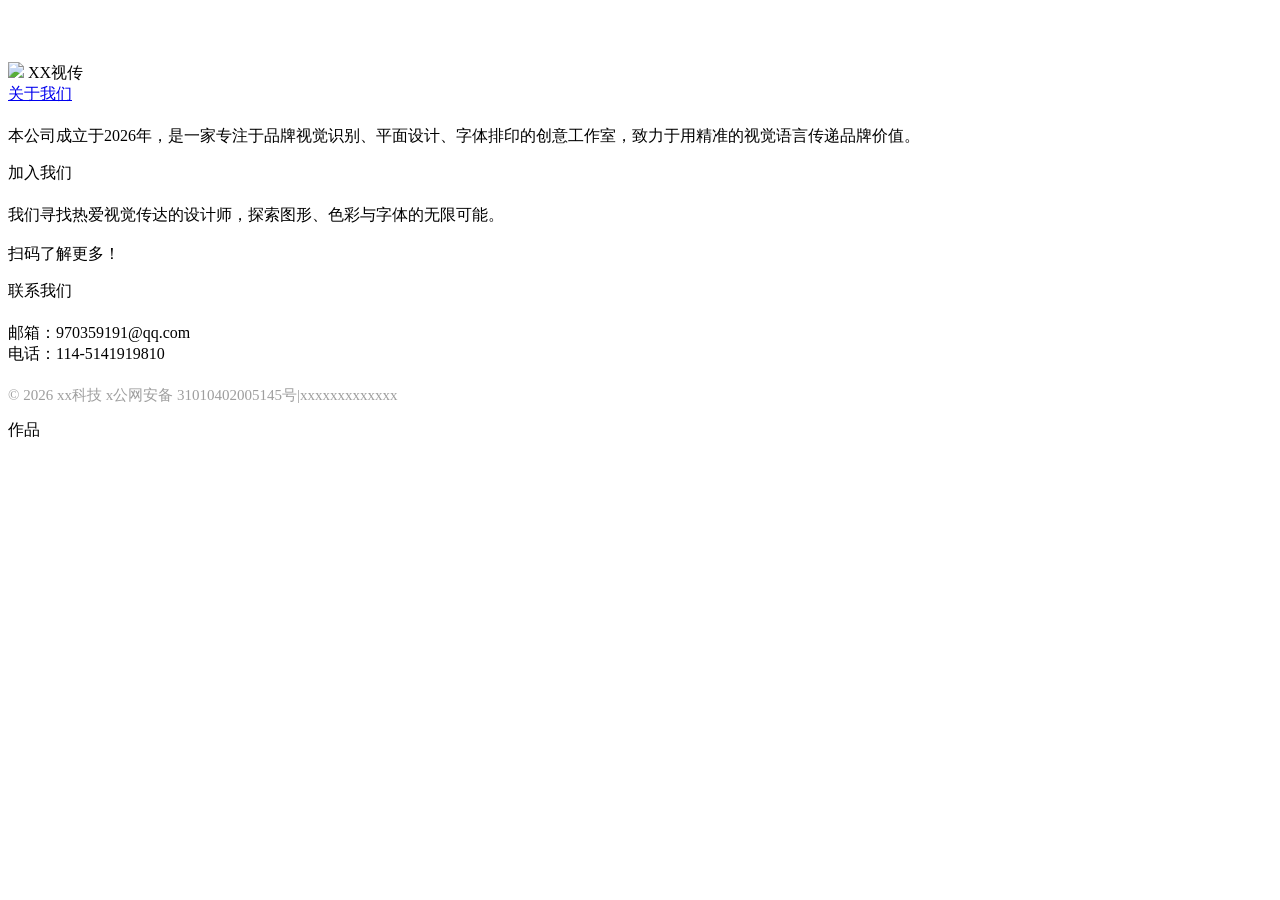
==== index.html @ 6014d33e "Create index.html" ====
<!DOCTYPE html>
<html lang="zh-CN">

<head>
    <meta charset="UTF-8">
    <meta name="viewport" content="width=device-width, initial-scale=1.0">
    <title>XX视传 - 设计官网</title>
    <link href="css/bootstrap.min.css" rel="stylesheet">
    <link href="css/style.css" rel="stylesheet">
    <link rel="stylesheet" href="css/common.css">
</head>

<body>

    <div class="fullscreen-carousel">
        <div id="bgCarousel" class="carousel slide" data-ride="carousel" data-interval="5000">
            <div class="carousel-inner">
                <div class="item active">
                    <img src="https://picsum.photos/id/34/1920/1080" alt="">
                </div>
                <div class="item">
                    <img src="https://picsum.photos/id/74/1920/1080" alt="">
                </div>
                <div class="item">
                    <img src="https://picsum.photos/id/131/1920/1080" alt="">
                </div>
            </div>

            <a class="left carousel-control" href="#bgCarousel" data-slide="prev">
                <span class="glyphicon glyphicon-chevron-left"></span>
            </a>
            <a class="right carousel-control" href="#bgCarousel" data-slide="next">
                <span class="glyphicon glyphicon-chevron-right"></span>
            </a>
        </div>
    </div>

    <nav class="navbar-fixed-top">
        <div class="navbar-container">
            <div class="navbar-logo">
                <img src="img/logo.jpg" alt="   ">
                <span>XX视传</span>
            </div>
            <div class="navbar-auth">
            </div>
        </div>
    </nav>

    <div class="container-fluid">
        <div class="main-content">
            <div class="top-section">
                <div class="col-md-6">
                    <div class="left-cards">
                        <div class="info-card-1" onclick="location.href='about.html'">
                            <a href='about.html'>关于我们</a>
                            <p style="padding-top: 5px;">本公司成立于2026年，是一家专注于品牌视觉识别、平面设计、字体排印的创意工作室，致力于用精准的视觉语言传递品牌价值。</p>
                        </div>
                        <div class="info-card-2" onclick="location.href='careers.html'">
                            <img src="img/erweima.jpg" alt="" style="width: 100px;float: right;padding-top: 25px;">
                            <a>加入我们</a>
                            <p style="padding-top: 5px;">我们寻找热爱视觉传达的设计师，探索图形、色彩与字体的无限可能。<br>
                                <br>
                                扫码了解更多！</p>
                        </div>
                        <div class="info-card-3" onclick="location.href='contact.html'">
                            <a>联系我们</a>
                            <p style="padding-top: 5px;">邮箱：970359191@qq.com<br>电话：114-5141919810</p>
                        </div>
                        <div class="info-card-4" onclick="location.href='careers.html'">
                                <p style="color: rgb(158, 158, 158);padding-top: 5px; font-family: 行楷; font-size: 15px;">© 2026 xx科技 x公网安备 31010402005145号|xxxxxxxxxxxxx</p>
                        </div>
                    </div>
                </div>
                <div class="col-md-2">
                </div>
                <div class="col-md-4">
                    <div class="right-content" onclick="location.href='product.html'">
                        <div class="right-text">
                            <a>作品</a>
                        </div>
                    </div>
                </div>
            </div>
        </div>
    </div>


    <script src="js/jquery-3.2.1.min.js"></script>
    <script src="js/bootstrap.min.js"></script>
    <script src="js/main.js"></script>

    <!-- 确保 Bootstrap 轮播正常工作 -->
    <script>
        $(document).ready(function () {
            $('#bgCarousel').carousel({
                interval: 5000,
                pause: false
            });
        });
    </script>

</body>

</html>
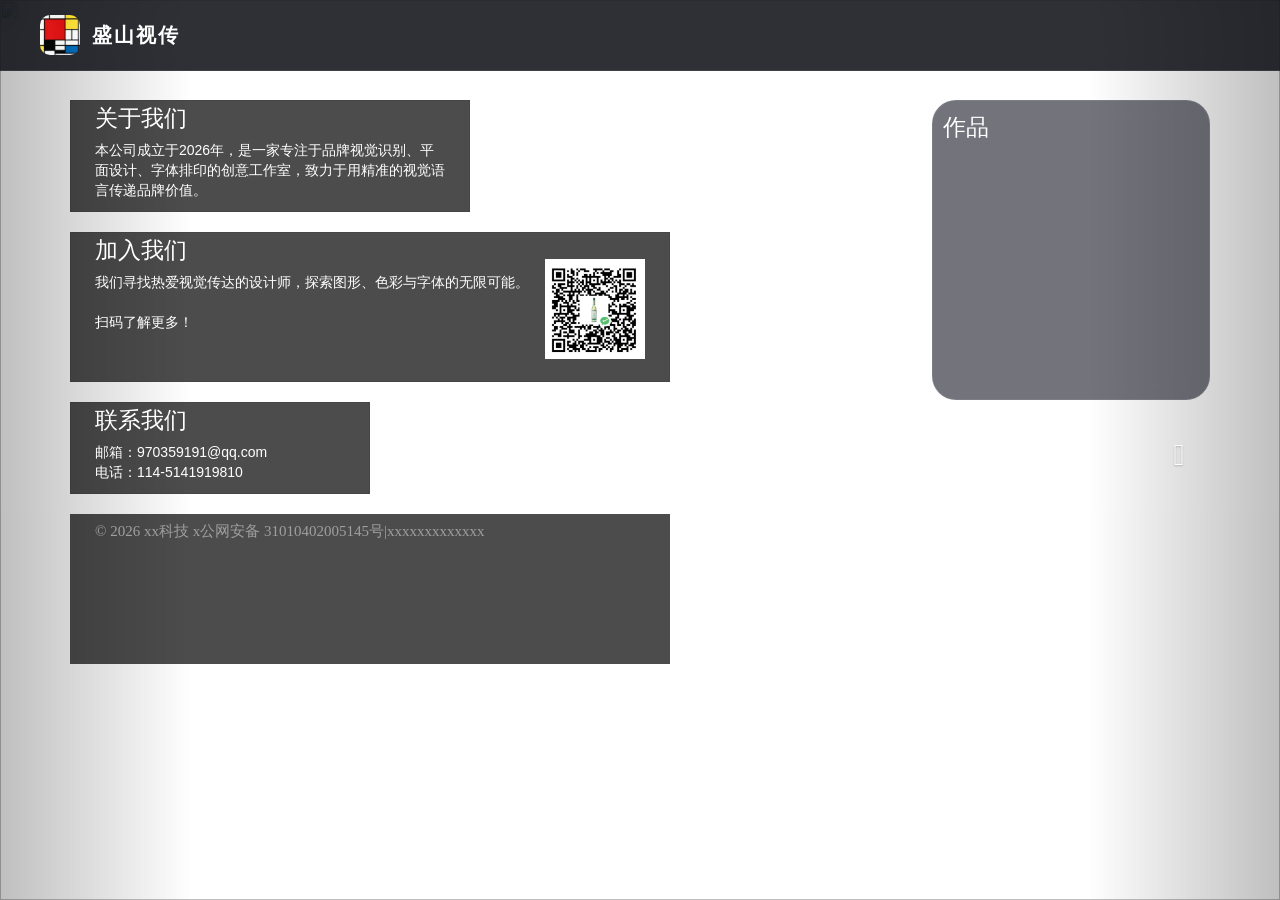
==== commit 482358f6: "Update title and logo text in index.html" ====
--- a/index.html
+++ b/index.html
@@ -4,7 +4,7 @@
 <head>
     <meta charset="UTF-8">
     <meta name="viewport" content="width=device-width, initial-scale=1.0">
-    <title>XX视传 - 设计官网</title>
+    <title>盛山视传</title>
     <link href="css/bootstrap.min.css" rel="stylesheet">
     <link href="css/style.css" rel="stylesheet">
     <link rel="stylesheet" href="css/common.css">
@@ -39,7 +39,7 @@
         <div class="navbar-container">
             <div class="navbar-logo">
                 <img src="img/logo.jpg" alt="   ">
-                <span>XX视传</span>
+                <span>盛山视传</span>
             </div>
             <div class="navbar-auth">
             </div>
--- a/css/style.css
+++ b/css/style.css
@@ -0,0 +1,163 @@
+
+
+* {
+    margin: 0;
+    padding: 0;
+    box-sizing: border-box;
+}
+
+body {
+    font-family: 'Segoe UI', 'Poppins', 'Microsoft YaHei', sans-serif;
+    color: #ffffff;
+    overflow-x: hidden;
+}
+
+.navbar-fixed-top {
+    position: fixed;
+    top: 0;
+    left: 0;
+    width: 100%;
+    z-index: 1000;
+    background: rgba(10, 12, 18, 0.85);
+    backdrop-filter: blur(12px);
+    border-bottom: 1px solid rgba(0, 0, 0, 0.08);
+    padding: 15px 0;
+}
+
+.navbar-container {
+    max-width: 1400px;
+    margin: 0 auto;
+    padding: 0 40px;
+    display: flex;
+    justify-content: space-between;
+    align-items: center;
+}
+
+.navbar-logo {
+    display: flex;
+    align-items: center;
+    gap: 12px;
+}
+.navbar-logo img {
+    width: 40px;
+    height: 40px;
+    border-radius: 10px;
+}
+.navbar-logo span {
+    font-size: 20px;
+    font-weight: 700;
+    letter-spacing: 2px;
+    color: #ffffff;
+}
+
+
+/* ===== 主内容区（浮在轮播之上） ===== */
+.main-content {
+    position: relative;
+    z-index: 2;
+    max-width: 1400px;
+    margin: 100px auto 60px;
+
+    display: flex;
+    flex-direction: column;
+    gap: 60px;
+}
+
+.top-section {
+    display: flex;
+    gap: 60px;
+    flex: 1;
+}
+
+
+.left-cards {
+    flex: 0 0 320px;
+    display: flex;
+    flex-direction: column;
+    gap: 20px;
+}
+
+.info-card .en {
+    font-size: 12px;
+    color: #7a7d9a;
+    letter-spacing: 2px;
+    margin-bottom: 12px;
+}
+
+.info-card-1 {
+    background: rgba(0, 0, 0, 0.7);
+    border: 1px solid rgba(0, 0, 0, 0.08);
+    padding: 1px 24px;
+    width: 400px;
+}
+
+.info-card-1 a{
+    font-size: 23px;
+    color: #ffffff;
+}
+
+.info-card-2 {
+    background: rgba(0, 0, 0, 0.7);
+    border: 1px solid rgba(0, 0, 0, 0.08);
+    padding: 1px 24px;
+    width: 600px;
+    height: 150px;
+}
+.info-card-2 a{
+    font-size: 23px;
+    color: #ffffff;
+}
+
+.info-card-3 {
+    background: rgba(0, 0, 0, 0.7);
+    border: 1px solid rgba(0, 0, 0, 0.08);
+    padding: 1px 24px;
+    width: 300px;
+}
+
+.info-card-3 a{
+    font-size: 23px;
+    color: #ffffff;
+}
+.info-card-4 {
+    background: rgba(0, 0, 0, 0.7);
+    border: 1px solid rgba(0, 0, 0, 0);
+    padding: 1px 24px;
+    width: 600px;
+    height: 150px;
+}   
+
+.right-content {
+    flex: 1;
+    display: flex;
+    flex-direction: column;
+    justify-content: center;
+}
+.right-content a{
+    font-size: 23px;
+    color: #ffffff;
+}
+.right-text {
+    background: rgba(20, 22, 36, 0.6);
+    backdrop-filter: blur(10px);
+    border-radius: 24px;
+    padding: 10px;
+    border: 1px solid rgba(255, 255, 255, 0.08);
+    height: 300px;
+}
+
+.right-text h2 {
+    font-size: 30px;
+    margin-bottom: 20px;
+}
+
+/* ===== 页脚 ===== */
+.footer {
+    position: relative;
+    z-index: 2;
+    padding: 50px;
+    text-align: center;
+    font-size: 12px;
+    color: #000000;
+    background: transparent;
+}
--- a/css/common.css
+++ b/css/common.css
@@ -0,0 +1,209 @@
+/* ===== 全局通用样式 - 鹰角网络风格 ===== */
+
+* {
+    margin: 0;
+    padding: 0;
+    box-sizing: border-box;
+}
+
+body {
+    font-family: 'Segoe UI', 'Poppins', 'Microsoft YaHei', sans-serif;
+    color: #ffffff;
+    overflow-x: hidden;
+}
+
+/* ===== 全屏轮播背景 ===== */
+.fullscreen-carousel {
+    position: fixed;
+    top: 0;
+    left: 0;
+    width: 100%;
+    height: 100vh;
+    z-index: 0;
+    overflow: hidden;
+}
+
+.carousel,
+.carousel-inner,
+.carousel-inner > .item {
+    height: 100vh;
+    width: 100%;
+}
+
+.carousel-inner > .item > img {
+    width: 100%;
+    height: 100%;
+    object-fit: cover;
+}
+
+.carousel-overlay {
+    position: absolute;
+    top: 0;
+    left: 0;
+    width: 100%;
+    height: 100%;
+    background: rgba(0, 0, 0, 0.55);
+    z-index: 1;
+}
+
+.carousel-control {
+    background: none;
+    opacity: 0.5;
+    transition: opacity 0.3s;
+    z-index: 2;
+}
+.carousel-control:hover {
+    opacity: 1;
+}
+.carousel-indicators {
+    bottom: 30px;
+    z-index: 2;
+}
+.carousel-indicators li {
+    background-color: rgba(255, 255, 255, 0.5);
+    border: none;
+}
+.carousel-indicators .active {
+    background-color: #5a7cff;
+    width: 30px;
+}
+
+/* ===== 顶部固定导航栏 ===== */
+.navbar-fixed-top {
+    position: fixed;
+    top: 0;
+    left: 0;
+    width: 100%;
+    z-index: 1000;
+    background: rgba(10, 12, 18, 0.85);
+    backdrop-filter: blur(12px);
+    border-bottom: 1px solid rgba(255, 255, 255, 0.08);
+    padding: 15px 0;
+}
+
+.navbar-container {
+    max-width: 1400px;
+    margin: 0 auto;
+    padding: 0 40px;
+    display: flex;
+    justify-content: space-between;
+    align-items: center;
+}
+
+.navbar-logo {
+    display: flex;
+    align-items: center;
+    gap: 12px;
+}
+.navbar-logo img {
+    width: 40px;
+    height: 40px;
+    border-radius: 10px;
+}
+.navbar-logo span {
+    font-size: 20px;
+    font-weight: 700;
+    letter-spacing: 2px;
+    color: #ffffff;
+}
+
+.navbar-menu {
+    display: flex;
+    list-style: none;
+    gap: 35px;
+    margin: 0;
+    padding-right: 0;
+}
+.navbar-menu li a {
+    color: #b8b9cf;
+    font-size: 15px;
+    font-weight: 500;
+    transition: color 0.3s;
+}
+.navbar-menu li a:hover,
+.navbar-menu li.active a {
+    color: #ffffff;
+}
+.navbar-menu li.active a {
+    border-bottom: 2px solid #5a7cff;
+    padding-bottom: 5px;
+}
+
+/* ===== 主内容区 ===== */
+.main-content {
+    position: relative;
+    z-index: 2;
+    max-width: 1400px;
+    margin: 100px auto 60px;
+    padding: 0 40px;
+    min-height: calc(100vh - 160px);
+}
+/* ===== 页脚 ===== */
+.footer {
+    position: relative;
+    z-index: 2;
+    padding: 20px 0 30px;
+    text-align: center;
+    font-size: 12px;
+    color: #666;
+    background: transparent;
+}
+
+/* ===== 通用组件 ===== */
+.glass-card {
+    background: rgba(20, 22, 36, 0.7);
+    backdrop-filter: blur(10px);
+    border: 1px solid rgba(255, 255, 255, 0.08);
+    border-radius: 24px;
+    padding: 30px;
+}
+
+.page-header {
+    text-align: center;
+    margin-bottom: 50px;
+}
+.page-header h1 {
+    font-size: 48px;
+    margin-bottom: 10px;
+}
+.page-header p {
+    color: #aaa;
+    letter-spacing: 4px;
+}
+
+.btn-primary {
+    background: linear-gradient(135deg, #5a7cff, #3a5ccc);
+    border: none;
+    border-radius: 30px;
+    padding: 10px 28px;
+    transition: all 0.3s;
+}
+.btn-primary:hover {
+    transform: translateY(-2px);
+    box-shadow: 0 8px 20px rgba(90, 124, 255, 0.4);
+}
+
+
+/* 响应式 */
+@media (max-width: 1000px) {
+    .navbar-menu {
+        gap: 20px;
+    }
+    .main-content {
+        padding: 0 20px;
+    }
+}
+@media (max-width: 768px) {
+    .navbar-menu, .navbar-auth {
+        display: none;
+    }
+    .navbar-container {
+        justify-content: center;
+    }
+    .logos-container {
+        justify-content: center;
+    }
+    .page-header h1 {
+        font-size: 32px;
+    }
+}
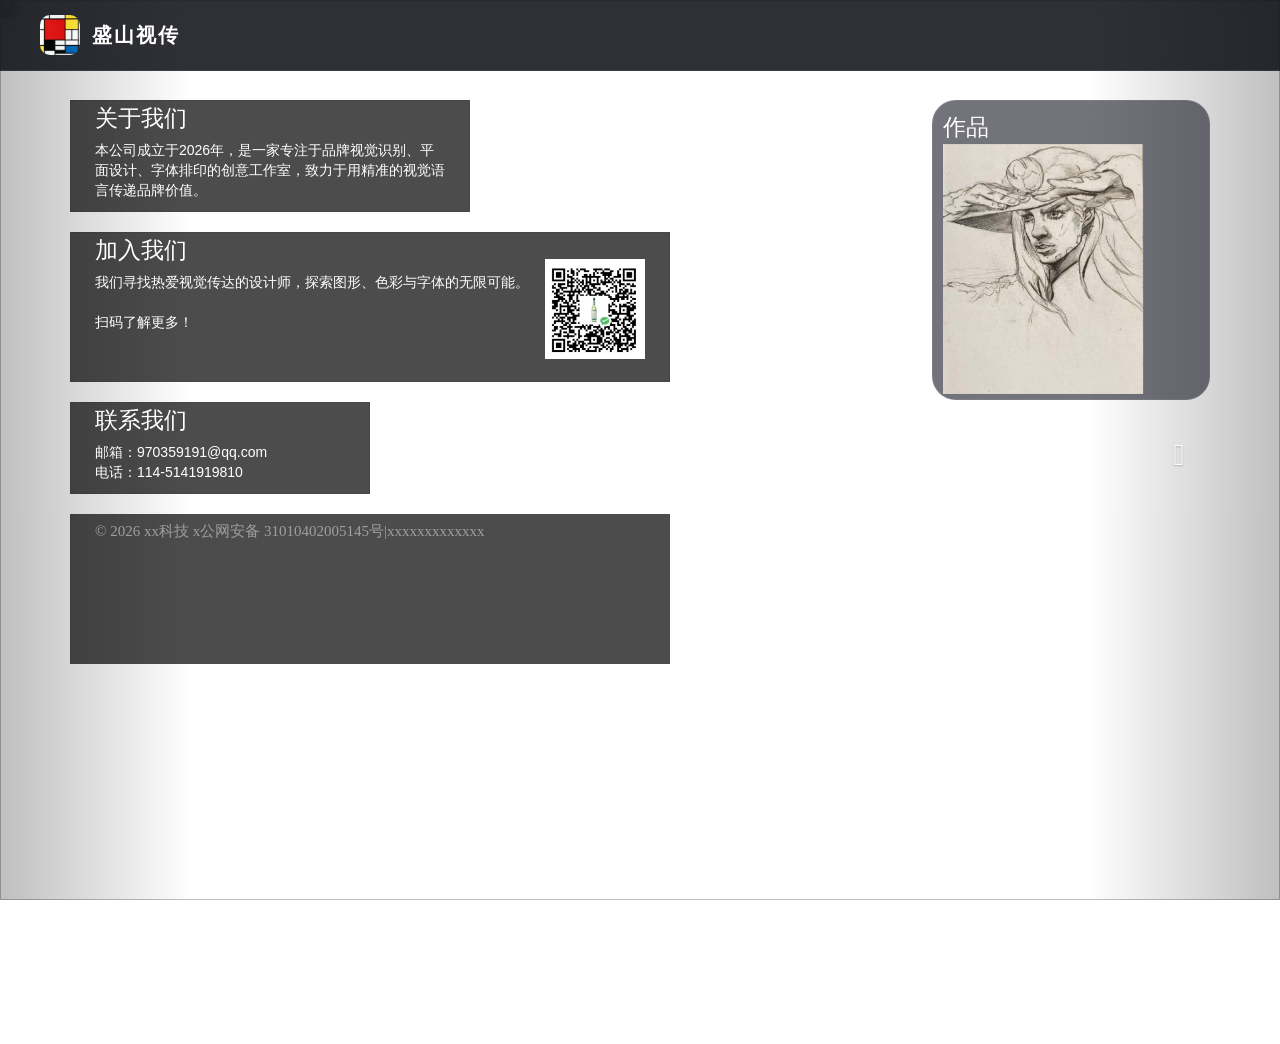
==== commit a0799ddd: "Add favicon and update HTML structure" ====
--- a/index.html
+++ b/index.html
@@ -8,6 +8,7 @@
     <link href="css/bootstrap.min.css" rel="stylesheet">
     <link href="css/style.css" rel="stylesheet">
     <link rel="stylesheet" href="css/common.css">
+    <link rel="icon" href="img/logo.jpg">
 </head>
 
 <body>
@@ -41,8 +42,7 @@
                 <img src="img/logo.jpg" alt="   ">
                 <span>盛山视传</span>
             </div>
-            <div class="navbar-auth">
-            </div>
+            
         </div>
     </nav>
 
@@ -60,23 +60,37 @@
                             <a>加入我们</a>
                             <p style="padding-top: 5px;">我们寻找热爱视觉传达的设计师，探索图形、色彩与字体的无限可能。<br>
                                 <br>
-                                扫码了解更多！</p>
+                                扫码了解更多！
+                            </p>
                         </div>
                         <div class="info-card-3" onclick="location.href='contact.html'">
                             <a>联系我们</a>
                             <p style="padding-top: 5px;">邮箱：970359191@qq.com<br>电话：114-5141919810</p>
                         </div>
                         <div class="info-card-4" onclick="location.href='careers.html'">
-                                <p style="color: rgb(158, 158, 158);padding-top: 5px; font-family: 行楷; font-size: 15px;">© 2026 xx科技 x公网安备 31010402005145号|xxxxxxxxxxxxx</p>
+                            <p style="color: rgb(158, 158, 158);padding-top: 5px; font-family: 行楷; font-size: 15px;">©
+                                2026 xx科技 x公网安备 31010402005145号|xxxxxxxxxxxxx</p>
                         </div>
                     </div>
                 </div>
                 <div class="col-md-2">
                 </div>
-                <div class="col-md-4">
+                <div class="col-md-4" >
                     <div class="right-content" onclick="location.href='product.html'">
                         <div class="right-text">
                             <a>作品</a>
+                            <div class="fullscreen-carousel-2" >
+                                <div id="bgCarousel" class="carousel slide" data-ride="carousel">
+                                    <div class="carousel-inner">
+                                        <div class="item active" >
+                                            <img src="img/painting1.jpg" style="width: 200px;height: 250px;">
+                                        </div>
+                                        <div class="item">
+                                            <img src="img/painting2.jpg" style="width: 200px;height: 250px;">
+                                        </div>
+                                    </div>
+                                </div>
+                            </div>
                         </div>
                     </div>
                 </div>
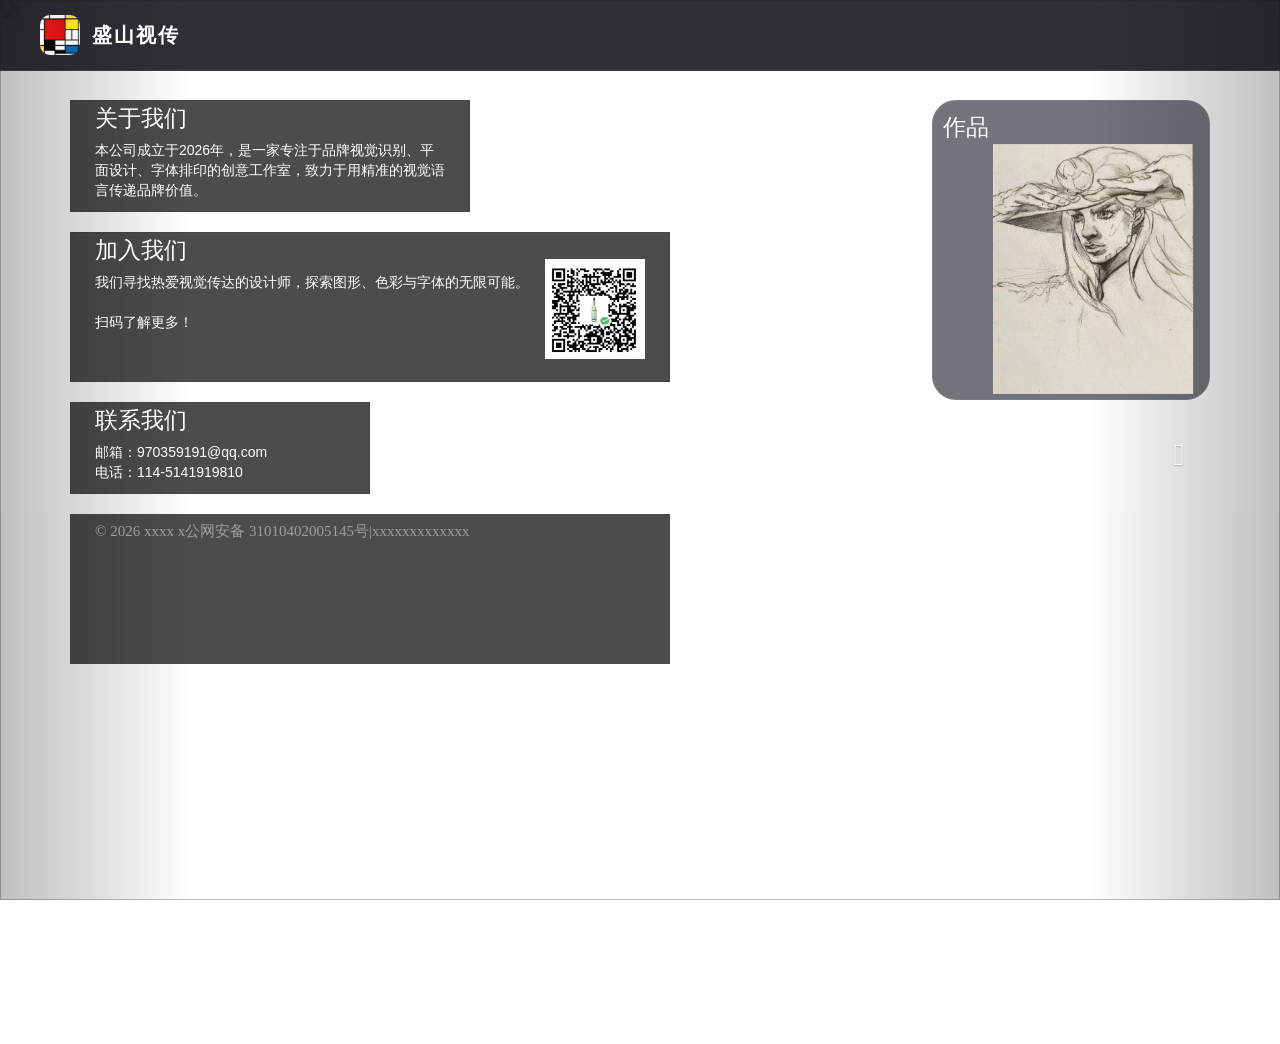
==== commit 238a130c: "Correct company name in footer of index.html" ====
--- a/index.html
+++ b/index.html
@@ -69,7 +69,7 @@
                         </div>
                         <div class="info-card-4" onclick="location.href='careers.html'">
                             <p style="color: rgb(158, 158, 158);padding-top: 5px; font-family: 行楷; font-size: 15px;">©
-                                2026 xx科技 x公网安备 31010402005145号|xxxxxxxxxxxxx</p>
+                                2026 xxxx x公网安备 31010402005145号|xxxxxxxxxxxxx</p>
                         </div>
                     </div>
                 </div>
--- a/css/common.css
+++ b/css/common.css
@@ -22,7 +22,15 @@
     z-index: 0;
     overflow: hidden;
 }
-
+.fullscreen-carousel-2 {
+    
+    padding-top: -20px;
+    padding-left: 50px;
+    width: 100%;
+    height: 100vh;
+    z-index: 0;
+    overflow: hidden;
+}
 .carousel,
 .carousel-inner,
 .carousel-inner > .item {
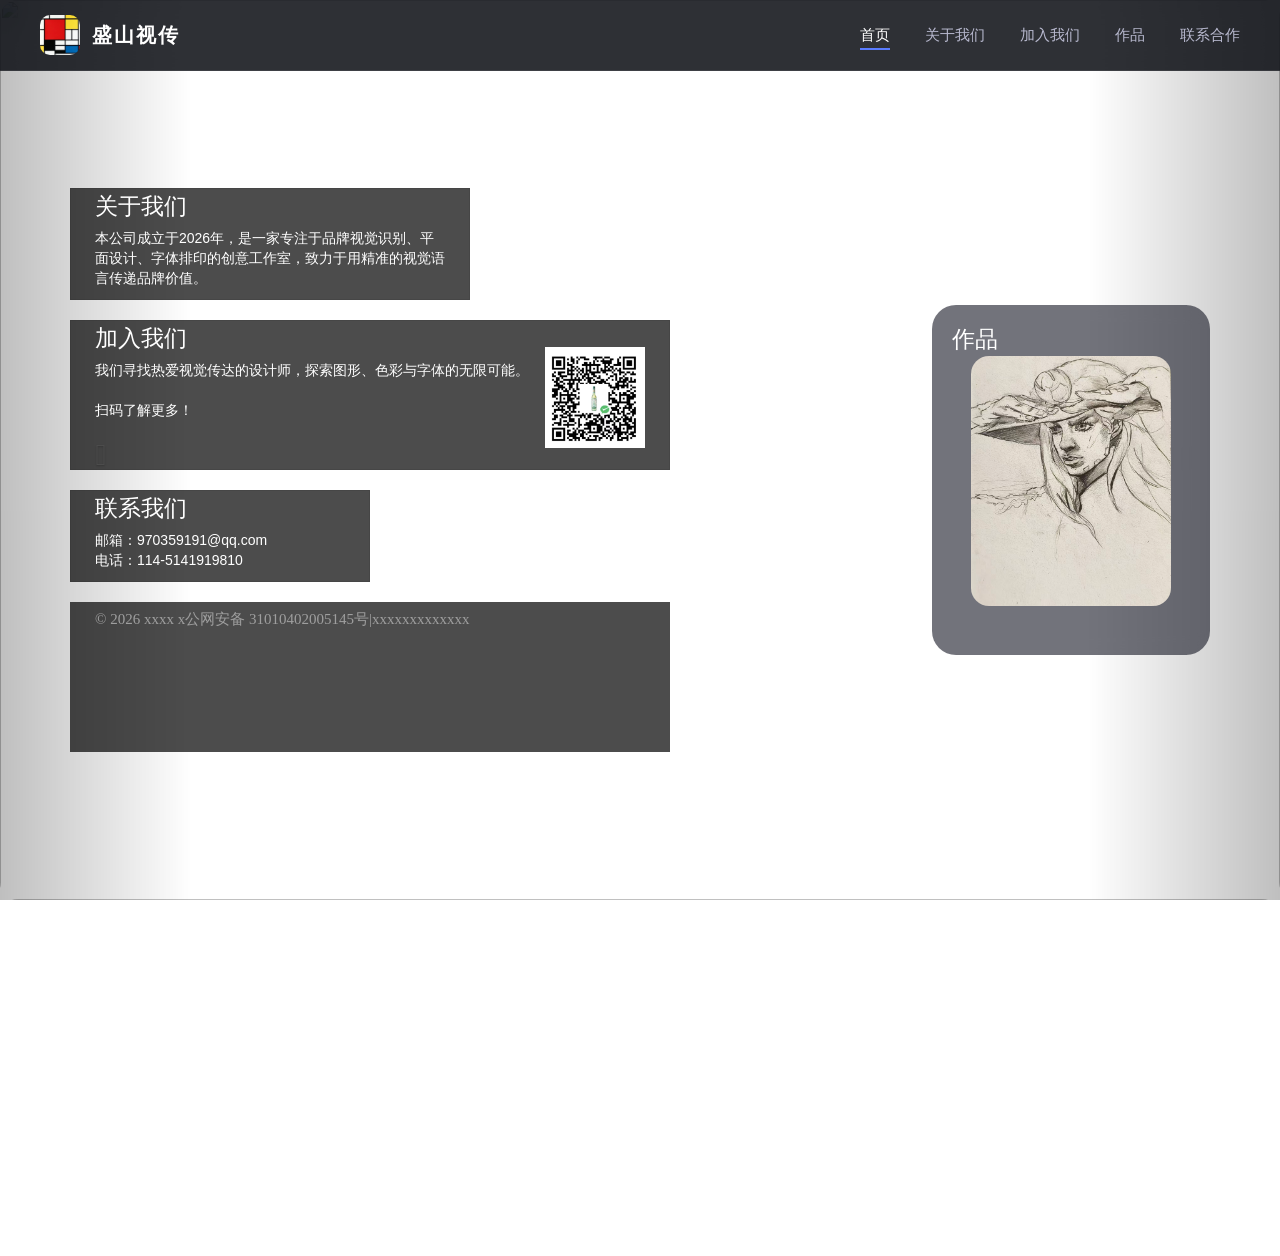
==== commit a973b990: "Update index.html" ====
--- a/index.html
+++ b/index.html
@@ -42,7 +42,13 @@
                 <img src="img/logo.jpg" alt="   ">
                 <span>盛山视传</span>
             </div>
-            
+            <ul class="navbar-menu">
+                <li class="active"><a href="index.html">首页</a></li>
+                <li><a href="about.html">关于我们</a></li>
+                <li><a href="careers.html">加入我们</a></li>
+                <li><a href="product.html">作品</a></li>
+                <li><a href="contact.html">联系合作</a></li>
+            </ul>
         </div>
     </nav>
 
@@ -80,18 +86,18 @@
                         <div class="right-text">
                             <a>作品</a>
                             <div class="fullscreen-carousel-2" >
-                                <div id="bgCarousel" class="carousel slide" data-ride="carousel">
+                                <div id="worksCarousel" class="carousel slide" data-ride="carousel">
                                     <div class="carousel-inner">
                                         <div class="item active" >
-                                            <img src="img/painting1.jpg" style="width: 200px;height: 250px;">
+                                            <img src="img/painting1.jpg" style="width: 200px;height: 250px;margin: auto;">
                                         </div>
                                         <div class="item">
-                                            <img src="img/painting2.jpg" style="width: 200px;height: 250px;">
+                                            <img src="img/painting2.jpg" style="width: 200px;height: 250px;margin: auto;">
                                         </div>
                                     </div>
                                 </div>
                             </div>
-                        </div>
+                        </div>   
                     </div>
                 </div>
             </div>
@@ -102,17 +108,6 @@
     <script src="js/jquery-3.2.1.min.js"></script>
     <script src="js/bootstrap.min.js"></script>
     <script src="js/main.js"></script>
-
-    <!-- 确保 Bootstrap 轮播正常工作 -->
-    <script>
-        $(document).ready(function () {
-            $('#bgCarousel').carousel({
-                interval: 5000,
-                pause: false
-            });
-        });
-    </script>
-
 </body>
 
 </html>
--- a/css/style.css
+++ b/css/style.css
@@ -67,6 +67,8 @@
     display: flex;
     gap: 60px;
     flex: 1;
+    align-items: center;
+    min-height: 480px;
 }
 
 
@@ -132,6 +134,8 @@
     display: flex;
     flex-direction: column;
     justify-content: center;
+    align-items: center;
+    margin-top: 20px;
 }
 .right-content a{
     font-size: 23px;
@@ -141,9 +145,10 @@
     background: rgba(20, 22, 36, 0.6);
     backdrop-filter: blur(10px);
     border-radius: 24px;
-    padding: 10px;
-    border: 1px solid rgba(255, 255, 255, 0.08);
-    height: 300px;
+    padding: 18px 20px;
+    width: 100%;
+    max-width: 430px;
+    height: 350px;
 }
 
 .right-text h2 {
@@ -151,7 +156,14 @@
     margin-bottom: 20px;
 }
 
-/* ===== 页脚 ===== */
+.item img {
+    display: block;
+    width: 220px;
+    height: 270px;
+    object-fit: cover;
+    border-radius: 18px;
+}
+
 .footer {
     position: relative;
     z-index: 2;
--- a/css/common.css
+++ b/css/common.css
@@ -23,12 +23,12 @@
     overflow: hidden;
 }
 .fullscreen-carousel-2 {
-    
-    padding-top: -20px;
-    padding-left: 50px;
-    width: 100%;
-    height: 100vh;
-    z-index: 0;
+    width: 100%;
+    min-height: 100px;
+    display: flex;
+    justify-content: center;
+    align-items: center;
+    padding: 0;
     overflow: hidden;
 }
 .carousel,
@@ -208,9 +208,6 @@
     .navbar-container {
         justify-content: center;
     }
-    .logos-container {
-        justify-content: center;
-    }
     .page-header h1 {
         font-size: 32px;
     }
